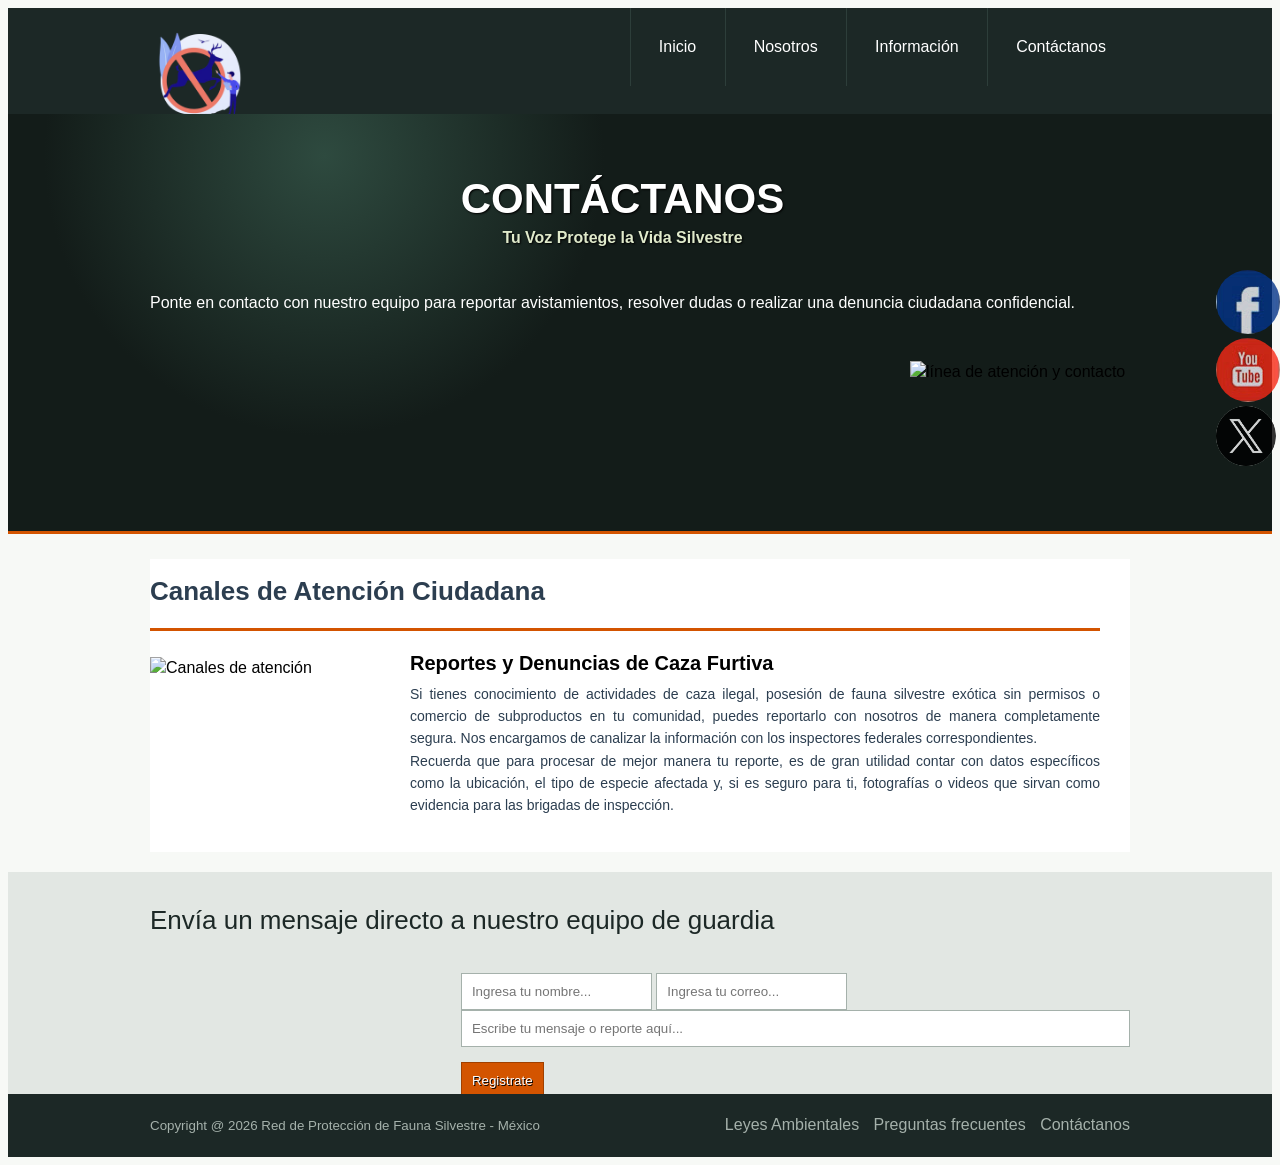
==== contactanos.html @ 2ec9e498 "Add files via upload" ====
<!DOCTYPE html>
<html lang="es">
<head> 
    <meta charset="UTF-8">
    <title>Contáctanos - Red de Protección de Fauna Silvestre</title>
    <link rel="stylesheet" href="estilo.css">
</head>
<body>
 <header class="encabezado" role="banner">
    <div class="contenedor">
        <a href="https://www.gob.mx/profepa" class="logo" target="_blank">
            <img src="imagen/logo.png" width="100" height="100" alt="logotipo de protección ambiental">
        </a>
        <nav role="navigation">
            <ul>
                <li><a href="index.html">Inicio</a></li>
                <li><a href="nosotros.html">Nosotros</a></li>
                <li><a href="https://www.gob.mx/semarnat">Información</a></li>
                <li><a href="contactanos.html">Contáctanos</a></li>
            </ul>
        </nav>
    </div>
 </header>

 <div class="presentacion">
    <div class="contenedor">
        <div class="introduccion-presentacion">
            <h1>CONTÁCTANOS <br><span>Tu Voz Protege la Vida Silvestre</span></h1>
            <p style="color: white; margin-top: 10px;">Ponte en contacto con nuestro equipo para reportar avistamientos, resolver dudas o realizar una denuncia ciudadana confidencial.</p>
        </div>
        <img src="imagen/hunting.JPG" alt="línea de atención y contacto" width="220" height="200">
    </div>
 </div> 

 <div class="bloque-contenido" id="zona-contacto">
    <div class="contenedor">
        <main class="articulos" role="main">
            <h2>Canales de Atención Ciudadana</h2>
            <article>
                <img src="imagen/caza.JPG" alt="Canales de atención" width="250" height="200">
                <h1>Reportes y Denuncias de Caza Furtiva</h1>
                <p>Si tienes conocimiento de actividades de caza ilegal, posesión de fauna silvestre exótica sin permisos o comercio de subproductos en tu comunidad, puedes reportarlo con nosotros de manera completamente segura. Nos encargamos de canalizar la información con los inspectores federales correspondientes.
                </p>
                <p>Recuerda que para procesar de mejor manera tu reporte, es de gran utilidad contar con datos específicos como la ubicación, el tipo de especie afectada y, si es seguro para ti, fotografías o videos que sirvan como evidencia para las brigadas de inspección.
                </p>
            </article>
        </main>

    </div>
 </div> 

<section class="suscripcion" id="contacto">
    <div class="contenedor">
        <h2>Envía un mensaje directo a nuestro equipo de guardia</h2>
        <form action="https://formspree.io/f/xrewpnek" method="POST">
            <input type="text" name="nombre" placeholder="Ingresa tu nombre..." required>
            <input type="email" name="email" placeholder="Ingresa tu correo..." required>
            <!-- Añadimos un campo de texto para que puedan escribir el mensaje o reporte de forma limpia -->
            <input type="text" name="mensaje" placeholder="Escribe tu mensaje o reporte aquí..." required style="width: 100%; margin-bottom: 15px; padding: 10px;">
            <input type="submit" name="valor" value="Registrate">
        </form>
    </div>
</section> 

<footer class="piedepagina" role="contentinfo">
    <div class="contenedor">
        <small>Copyright @ 2026 Red de Protección de Fauna Silvestre - México</small>
        <nav>
            <ul>
                <li><a href="terminos.html" target="_blank">Leyes Ambientales</a></li>
                <li><a href="https://www.gob.mx/profepa" target="_blank">Preguntas frecuentes</a></li>
                <li><a href="contactanos.html">Contáctanos</a></li>
            </ul>
        </nav>
    </div>
</footer>

<div class="social">
   <a href="https://www.facebook.com/ProfepaOficial/directory_intro" title="FaceBook" target="_blank"><img src="imagen/face.jpg" alt="facebook"></a>
    <a href="https://youtu.be/3_IZBB-MijI?si=UcQFTyMGYQ69ye6Q" title="Youtube" target="_blank"><img src="imagen/you.jpg" alt="youtube"></a>
    <a href="https://x.com/PROFEPA_Mx" title="x" target="_blank"><img src="imagen/x.png" width="60" height="60" alt="x"></a>
</div>
</body>
</html>
---- estilo.css ----
* {
    box-sizing: border-box;
}
body {
    font-size: 16px;
    font-family: arial, helvetica, sans-serif;
    line-height: 1.4em;
    background-color: #f7f9f6; /* Fondo claro con matiz verde muy sutil */
}

.contenedor {
    width: 980px;
    margin: 0 auto;
}

.encabezado { 
    background: #1c2826; /* Verde oscuro profundo, transmite naturaleza y seriedad */
    overflow: hidden;
}
.logo {
    float: left;
    position: relative;
    top: 15px; 
}
.encabezado nav { 
    float: right; 
}
.encabezado nav ul { 
    margin: 0;
    padding: 0;
    list-style: none;
}
.encabezado nav ul li { 
    display: inline-block;
    margin-right: -4px;
}
.encabezado nav ul li a { 
    display: block;
    color: #ffffff;
    padding: 28px;
    border-left: 1px solid #2d3e3a; /* Separador sutil */
    text-decoration: none;
}
/* Cambio de color en hover */
.encabezado nav ul li a:hover { 
    background: #d35400; /* Naranja de alerta/atención al pasar el cursor */
}

/*------------------------------------
PRESENTACION
-------------------------------------*/ 
.presentacion {
    /* Degradado temático (de verde selva profundo a sombra forestal) */
    background: radial-gradient(280px at 25% 10%, #2e4a3f, #131c19);
    overflow: hidden;
    border-bottom: 3px solid #d35400; /* Línea de atención */
}  
.introduccion-presentacion {
    float: left;
}
.introduccion-presentacion h1 {
    color: #fff;
    font-size: 2.625em;  
    text-shadow: 1px 1px 2px #000;
    text-align: center;
    margin-top: 70px;
    margin-bottom: 40px;
    margin-left: 20px;
    line-height: 0.7em; 
} 
.introduccion-presentacion h1 span {
    color: #e0eacb; /* Tono verde claro suave */
    font-size: 0.38em; 
}
/*------------ Botón de Acción / Aprender más ------------*/
a.aprender-mas {
    font-size: 2.1875em;
    border: 1px solid #a04000;
    padding: 30px 50px;
    display: block;
    text-align: center;
    margin: 10px 40px;
    color: #fff;
    text-decoration: none;
    text-shadow: 2px 2px 0 #000;
    border-radius: 10px;
    /* Degradado tierra/alerta */
    background: linear-gradient(to top, #d35400, #a04000);
    box-shadow: 0 8px 0 0 #6e2c00,
                0 0 25px 5px rgba(255, 255, 255, 0.1);
} 
a.aprender-mas:hover {
    box-shadow: 0 0 25px 5px #000;
}
.presentacion img {
    float: right;
    position: relative;
    top: 30px;
}

/*****************************************************************
/*------------ Acceso rápido ------------*/
.acceso-rapido {
    background: #3e5f4f; /* Verde bosque: representa preservación y vida silvestre */
    overflow: hidden;
    border-bottom: 3px solid #fff;
}
.acceso-rapido h2 {
    color: #fff;
    font-size: 1.87em;
    text-shadow: 1px 1px 0 #000;
    text-align: center;
    border-bottom: 3px solid #fff;
    padding-bottom: 16px;
}
.acceso-rapido figure {
    display: inline-block;
    text-align: center;
    width: 25%;
    margin: 0 -4px 0 0;
    padding: 0px;
}
.acceso-rapido h3 {
    font-size: 1.1875em;
    margin-top: 9px;
    margin-bottom: 20px; 
}
.acceso-rapido h3 a {
    color: #fff;
    text-shadow: 1px 1px 0 #000;
    font-weight: normal;
}
.acceso-rapido h3 a:hover {
    text-decoration: none;
}

/*--------- Bloque contenido (Artículos e Información) ----------*/
.bloque-contenido {
    overflow: hidden; 
    margin-top: 25px; 
}
.bloque-contenido .contenedor {  
    display: table;  
}
.articulos { 
    background: #ffffff; /* Fondo blanco limpio para lectura */
    width: 65%; 
    display: table-cell;  
    padding-right: 30px; 
}
.articulos article {  
    margin-bottom: 10px;
}
.articulos h2 {  
    color: #2c3e50;
    font-size: 1.625em;
    border-bottom: 3px solid #d35400; /* Detalle en naranja */
    padding-bottom: 25px;
}
.articulos img {  
    float: left;
    margin-right: 10px;
    position: relative; 
    top: 5px;           
}
.articulos article h1 {  
    font-size: 1.25em;  
    margin: 8px 0 8px 0;  
}
.articulos article h1 a {  
    color: #b03a2e;  /* Títulos de artículos en tono rojizo orgánico para urgencia */
    text-decoration: none;
}
.articulos article h1 a:hover {  
    text-decoration: underline;
}
.articulos article p {  
    margin: 0;
    text-align: justify;
    font-size: 0.875em; 
    color: #2c3e50;
}

/*--------- Columna Lateral ---------*/
.complementario {    
    background: #4a5b53; /* Verde grisáceo institucional */
    width: 35%; 
    display: table-cell; 
    padding: 0 20px 20px; 
}
.complementario h2 {   
    font-size: 1.625em;  
    color: #fff;
    font-weight: normal;
    text-align: center;
}
.complementario ul {   
    margin: 0;
    padding: 0;
    list-style: none;
}
.complementario ul li { 
    background: url("imagen/icon.png") no-repeat left center;
    padding-left: 24px;
    margin-bottom: 8px;
}
.complementario ul li a { 
    color: #fff;
    text-decoration: none;
}
.complementario ul li a:hover { 
    color: #f39c12; /* Amarillo cálido al pasar el cursor */
    text-decoration: underline; 
}

/***********************************************************************/
/************** Suscripción / Boletín */
.suscripcion {  
    overflow: hidden;
    background: #e2e7e3;   /* Gris verdoso muy claro */
    margin-top: 20px;  
    padding: 15px; 
}
.suscripcion h2 { 
    float: left;
    font-size: 1.625em; 
    color: #1c2826;
    font-weight: normal;
}
.suscripcion form {  
    float: right;
    position: relative; 
    top: 20px;   
}
.suscripcion form input {   
    border: 1px solid #a5b1ab;
    padding: 10px;
}
.suscripcion form input[type="submit"] { 
    border: 1px solid #a04000;
    padding: 10px;
    background: #d35400; /* Botón naranja */
    color: #fff;
    text-shadow: 1px 1px 0 #000;
    box-shadow: 0 -1px 0px 0 #e67e22 inset;
    cursor: pointer;
}
.suscripcion form input[type="submit"]:hover { 
    background: #ba4a00; 
}

/*********** Pie de página **************/
.piedepagina {   
    background: #1c2826; /* Fondo oscuro a juego con el encabezado */
    padding: 20px 0; 
}
.piedepagina .contenedor {   
    display: table;
}
.piedepagina small {  
    display: table-cell;
    color: #a5b1ab;  
}
.piedepagina nav { 
    display: table-cell;
    text-align: right; 
}
.piedepagina nav ul { 
    margin: 0;
    padding: 0;
    list-style: none;
}
.piedepagina nav ul li { 
    display: inline-block;
    padding-left: 10px;  
}
.piedepagina nav ul li a { 
    color: #a5b1ab;
    text-decoration: none;
}
.piedepagina nav ul li a:hover { 
    color: #fff;
    text-decoration: underline;
}

/************* Redes sociales ***************/
.social {
    position: fixed;
    top: 30%;
    right: 0;
}
.social a {
    display: block;
    margin-bottom: 4px;
    opacity: 0.8;
}
.social a:hover {
    opacity: 1;
}
.social img {
    border-radius: 50%;
    display: block;
}
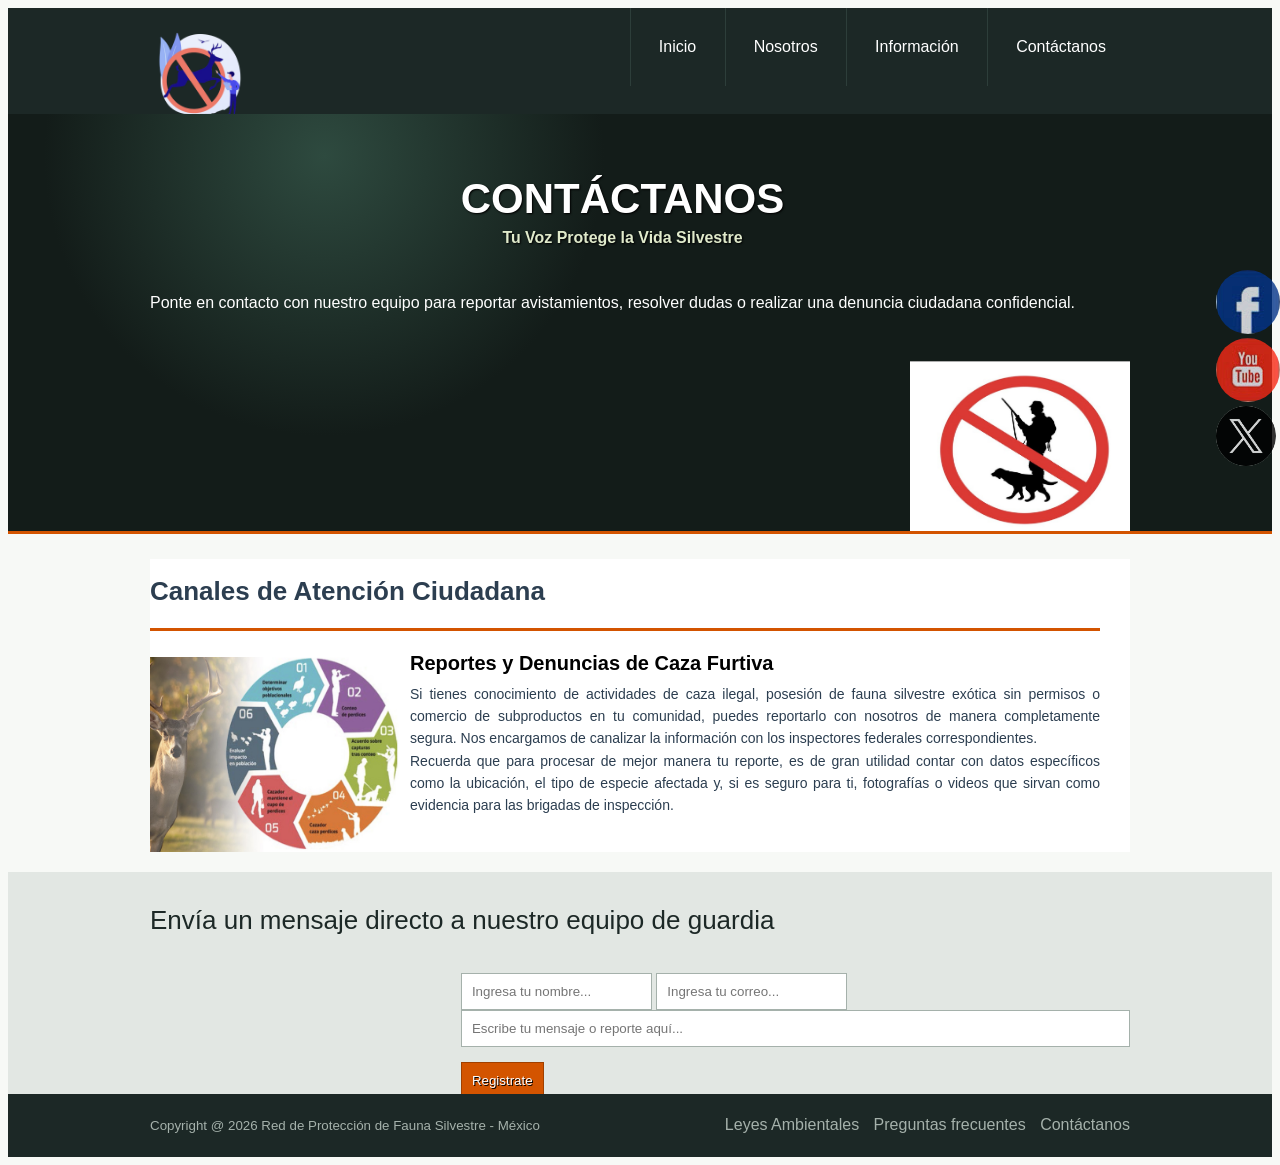
==== commit c39087bb: "Restore contactanos.html structure and content The HTML structure and content for the contact page h" ====
--- a/contactanos.html
+++ b/contactanos.html
@@ -28,7 +28,7 @@
             <h1>CONTÁCTANOS <br><span>Tu Voz Protege la Vida Silvestre</span></h1>
             <p style="color: white; margin-top: 10px;">Ponte en contacto con nuestro equipo para reportar avistamientos, resolver dudas o realizar una denuncia ciudadana confidencial.</p>
         </div>
-        <img src="imagen/hunting.JPG" alt="línea de atención y contacto" width="220" height="200">
+        <img src="imagen/hunting.jpg" alt="línea de atención y contacto" width="220" height="200">
     </div>
  </div> 
 
@@ -37,7 +37,7 @@
         <main class="articulos" role="main">
             <h2>Canales de Atención Ciudadana</h2>
             <article>
-                <img src="imagen/caza.JPG" alt="Canales de atención" width="250" height="200">
+                <img src="imagen/caza.jpg" alt="Canales de atención" width="250" height="200">
                 <h1>Reportes y Denuncias de Caza Furtiva</h1>
                 <p>Si tienes conocimiento de actividades de caza ilegal, posesión de fauna silvestre exótica sin permisos o comercio de subproductos en tu comunidad, puedes reportarlo con nosotros de manera completamente segura. Nos encargamos de canalizar la información con los inspectores federales correspondientes.
                 </p>
@@ -81,4 +81,4 @@
     <a href="https://x.com/PROFEPA_Mx" title="x" target="_blank"><img src="imagen/x.png" width="60" height="60" alt="x"></a>
 </div>
 </body>
-</html>+</html>
